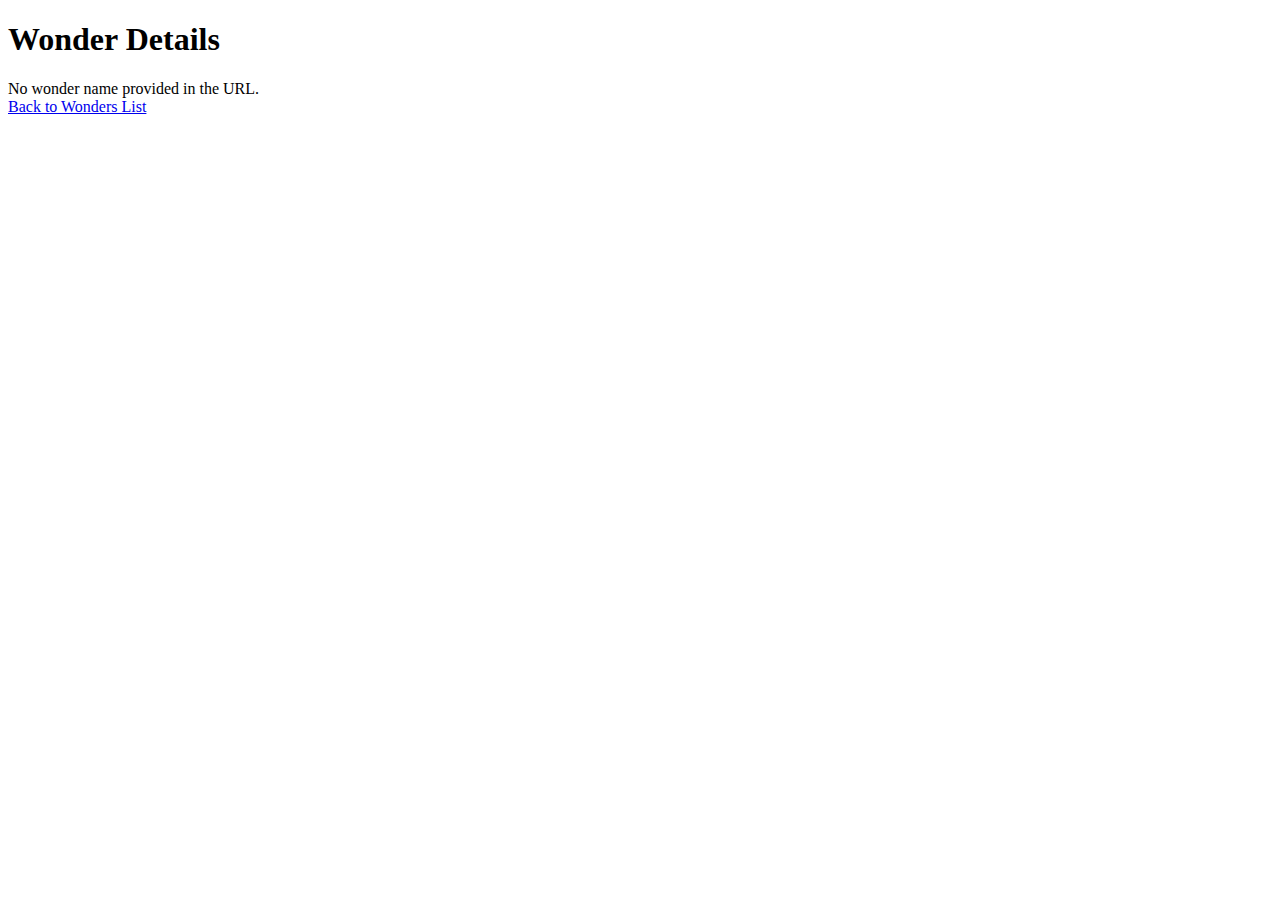
==== details.html @ 65838531 "Founf the Error to Display the Information" ====
<!DOCTYPE html>
<html lang="en">
<head>
    <meta charset="UTF-8">
    <meta name="viewport" content="width=device-width, initial-scale=1.0">
    <title>Wonder Details</title>
    
</head>
<body>
  <h1>Wonder Details</h1>
  <div id="wonder-details"></div>
  <a href="index.html">Back to Wonders List</a>
  <script src="scripts/details.js"></script>
</body>
</html>
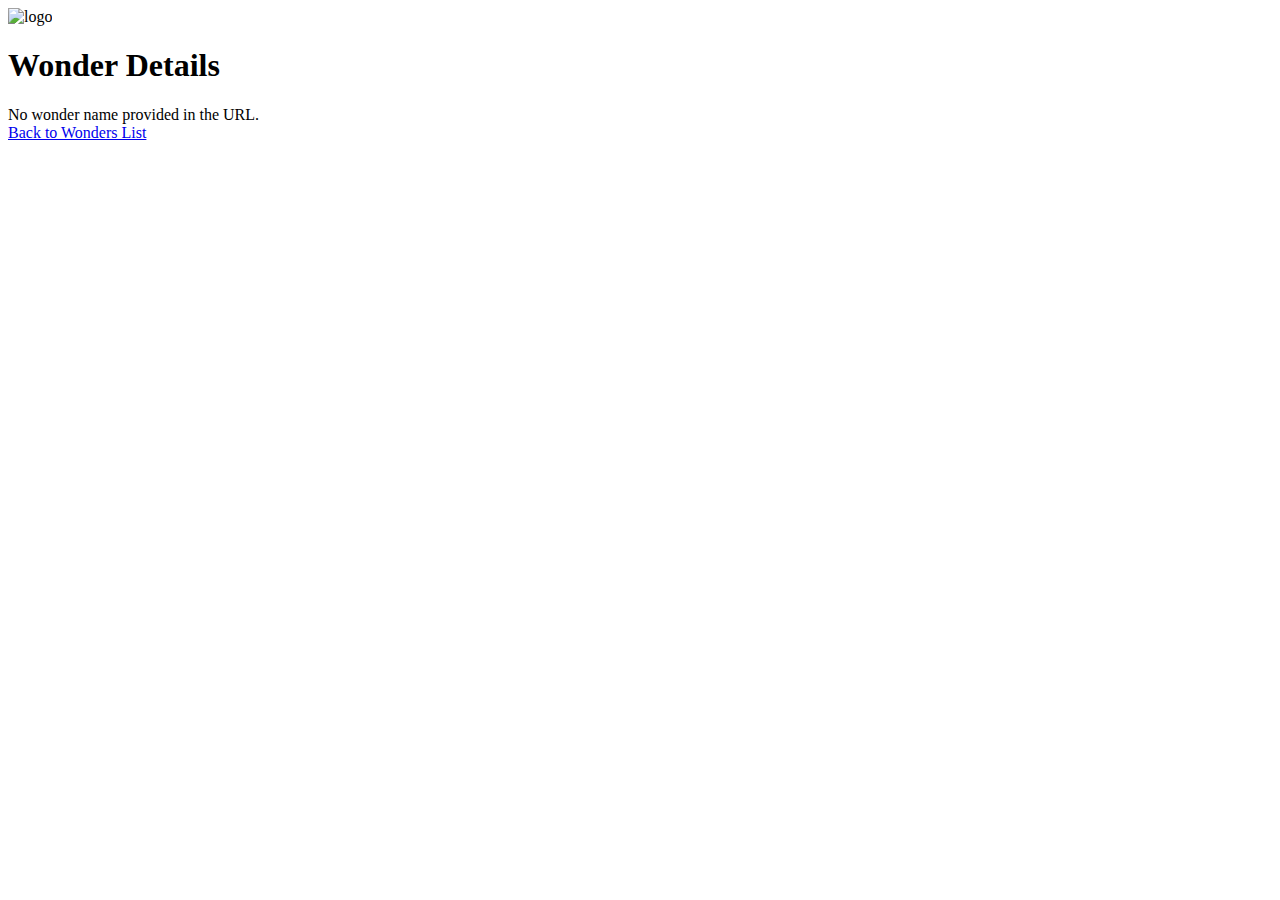
==== commit 942c72f6: "Linked CSS Files to HTML Page" ====
--- a/details.html
+++ b/details.html
@@ -4,9 +4,17 @@
     <meta charset="UTF-8">
     <meta name="viewport" content="width=device-width, initial-scale=1.0">
     <title>Wonder Details</title>
-    
+    <link rel="stylesheet" href="./styles/base/base.css" />
+    <link rel="stylesheet" href="./styles/base/utilities.css" />
+    <link rel="stylesheet" href="./styles/base/colors.css" />
+    <link rel="stylesheet" href="./styles/home.css" /> 
 </head>
 <body>
+  <nav class="flex white-bg navbar">
+    <div class="nav-logo">
+      <img src="./assets/images/logo.webp" alt="logo" />
+    </div>
+    
   <h1>Wonder Details</h1>
   <div id="wonder-details"></div>
   <a href="index.html">Back to Wonders List</a>
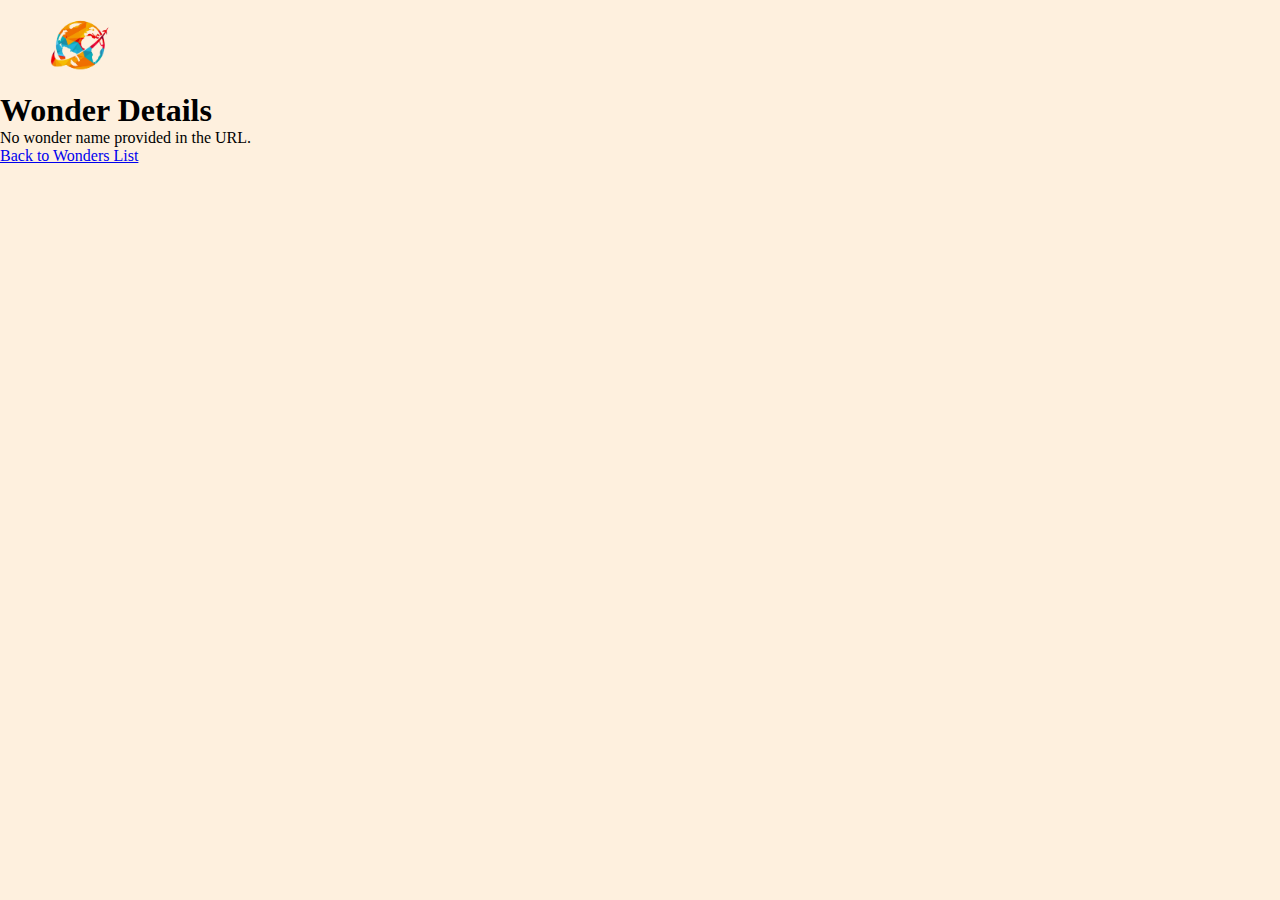
==== commit 1d5b57dc: "Designed the Navbas" ====
--- a/details.html
+++ b/details.html
@@ -4,17 +4,19 @@
     <meta charset="UTF-8">
     <meta name="viewport" content="width=device-width, initial-scale=1.0">
     <title>Wonder Details</title>
-    <link rel="stylesheet" href="./styles/base/base.css" />
-    <link rel="stylesheet" href="./styles/base/utilities.css" />
-    <link rel="stylesheet" href="./styles/base/colors.css" />
-    <link rel="stylesheet" href="./styles/home.css" /> 
+    <link rel="stylesheet" href="./styles/base.css" />
+    <link rel="stylesheet" href="./styles/colors.css" />
+    <link rel="stylesheet" href="./styles/utilities.css" />
+    <link rel="stylesheet" href="./styles/home.css" />
 </head>
-<body>
-  <nav class="flex white-bg navbar">
-    <div class="nav-logo">
-      <img src="./assets/images/logo.webp" alt="logo" />
-    </div>
-    
+<body class="orgPastel-bg">
+  <header> 
+    <nav class="flex grey-bg navbar">
+     <div class="nav-logo">
+       <img src="Assets/Images/Logo_world_wonders-removebg-preview.png" alt="logo" />
+     </div>
+     </nav>
+  </header>
   <h1>Wonder Details</h1>
   <div id="wonder-details"></div>
   <a href="index.html">Back to Wonders List</a>
--- a/styles/base.css
+++ b/styles/base.css
@@ -0,0 +1,42 @@
+* {
+    padding: 0;
+    margin: 0;
+    box-sizing: border-box;
+  }
+
+  @font-face {
+    font-family: "AirTraveler";
+    src: url(./../Assets/Fonts/AirtravelerspersonaluseBdit-gxgyE.otf);
+  }
+
+  header {
+    font-family: "AirTraveler";
+  }
+
+  img {
+    width: 100%;
+    height: 100%;
+    object-fit: cover;
+  }
+  
+
+  .navbar {
+    height: 92px;
+    width: 100%;
+    padding: 0 25px;
+    align-items: center;
+  }
+  
+  .nav-logo {
+    padding: 3px;
+    height: 100%;
+    align-items: center;
+  }
+
+  .nav-title {
+    flex-grow: 1.1;
+    height: 55px;
+    margin-left: 20px;
+    align-items: center;
+    padding: 8px;
+  }--- a/styles/colors.css
+++ b/styles/colors.css
@@ -0,0 +1,7 @@
+.orgPastel-bg{
+    background-color: rgb(254, 240, 222);
+}
+
+.orgDark-txt{
+    color: rgb(188, 109, 7);
+}--- a/styles/utilities.css
+++ b/styles/utilities.css
@@ -0,0 +1,38 @@
+.flex {
+    display: flex;
+}
+  
+.row {
+    flex-direction: row;
+}
+  
+.column {
+    flex-direction: column;
+}
+  
+.full-width {
+    width: 100%;
+}
+  
+.full-height {
+    height: 100%;
+}
+  
+.wrap {
+    flex-wrap: wrap;
+}
+  
+.rounded {
+    border-radius: 100px;
+}
+  
+.bold {
+    font-weight: bold;
+}
+  
+.center {
+    align-items: center;
+    justify-content: center;
+}
+  
+  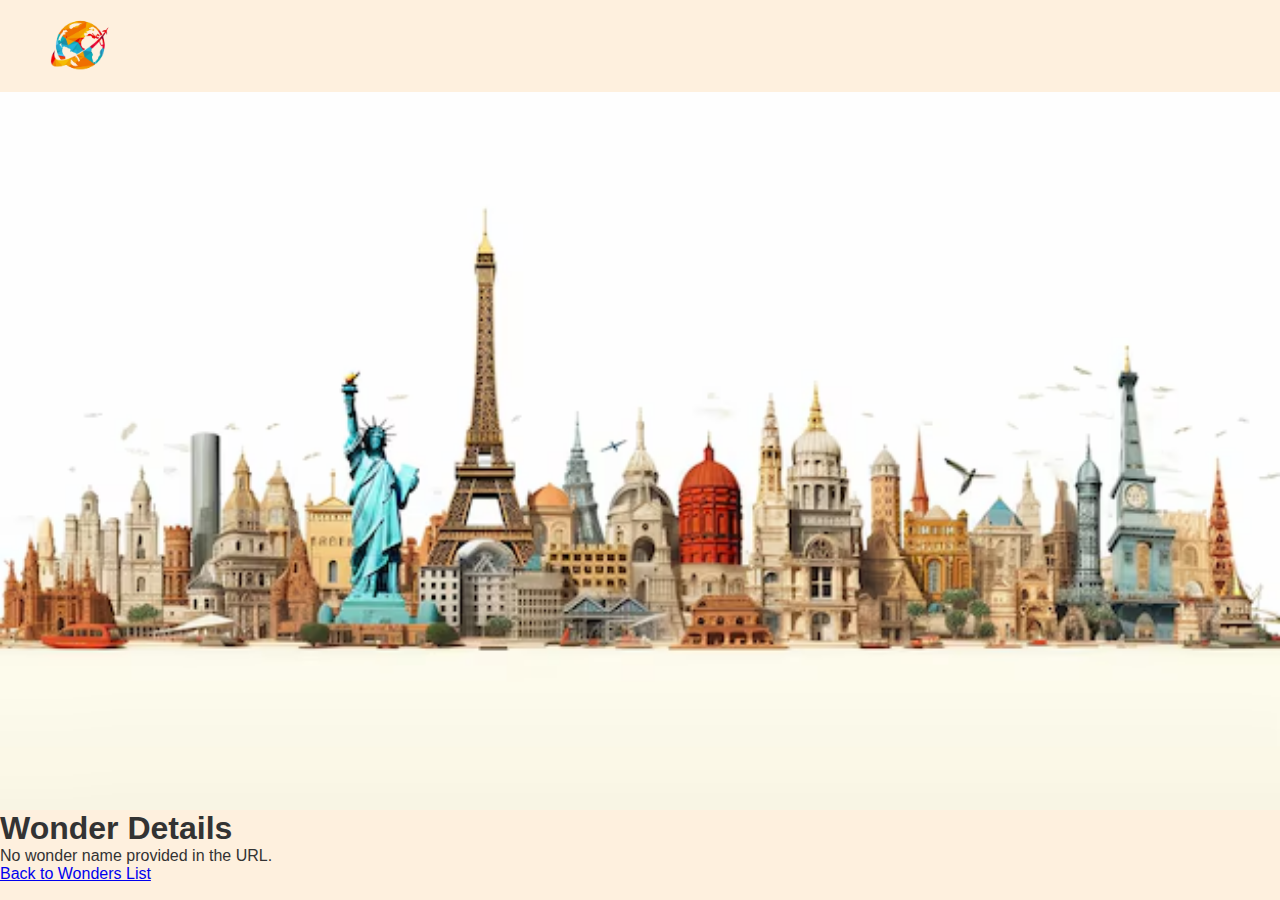
==== commit 25eb87d1: "Added a background image & designed cards" ====
--- a/details.html
+++ b/details.html
@@ -16,6 +16,9 @@
        <img src="Assets/Images/Logo_world_wonders-removebg-preview.png" alt="logo" />
      </div>
      </nav>
+    <div class="flex">
+      <img src="Assets/Images/world-landmarks-famous-monuments-collage-isolated-white-background_880100-2478.avif" alt="Background"/>
+    </div>
   </header>
   <h1>Wonder Details</h1>
   <div id="wonder-details"></div>
--- a/styles/base.css
+++ b/styles/base.css
@@ -9,6 +9,14 @@
     src: url(./../Assets/Fonts/AirtravelerspersonaluseBdit-gxgyE.otf);
   }
 
+  body {
+    background-color: #f5f0e1; /* Soft beige background */
+    color: #333;
+    font-family: Arial, sans-serif;
+    margin: 0;
+    padding: 0;
+}
+
   header {
     font-family: "AirTraveler";
   }
@@ -18,6 +26,15 @@
     height: 100%;
     object-fit: cover;
   }
+
+  .img-bg{
+        text-align: center;
+        margin-top: 80px; 
+        max-width: 100%;
+        height: 80%;
+        border-radius: 8px; 
+        box-shadow: 0 4px 8px rgba(0, 0, 0, 0.1); 
+    }
   
 
   .navbar {
--- a/styles/home.css
+++ b/styles/home.css
@@ -0,0 +1,60 @@
+#wonders-list {
+    display: flex;
+    flex-wrap: wrap;
+    gap: 1.5rem;
+    justify-content: center;
+    padding: 2rem;
+    margin-top: 20px;
+}
+
+.wonder {
+    background-color: #fff;
+    border: 1px solid #ddd;
+    border-radius: 8px;
+    padding: 1rem;
+    width: 250px;
+    box-shadow: 0 4px 8px rgba(0, 0, 0, 0.1);
+    text-align: center;
+    transition: transform 0.3s ease, box-shadow 0.3s ease;
+}
+
+.wonder:hover {
+    transform: translateY(-5px);
+    box-shadow: 0 8px 16px rgba(0, 0, 0, 0.2);
+}
+
+.wonder h2 {
+    font-size: 1.25rem;
+    color: #333;
+    margin: 0.5rem 0;
+}
+
+.wonder p {
+    color: #555;
+    margin: 0.5rem 0 1rem;
+}
+
+button {
+    background-color: #4b6584; 
+    color: #fff;
+    border: none;
+    padding: 0.5rem 1rem;
+    border-radius: 5px;
+    cursor: pointer;
+    font-size: 0.9rem;
+    transition: background-color 0.3s ease;
+}
+
+button:hover {
+    background-color: #34495e; 
+}
+
+footer {
+    background-color: #4b6584;
+    color: #fff;
+    text-align: center;
+    padding: 1rem;
+    position: relative;
+    bottom: 0;
+    width: 100%;
+}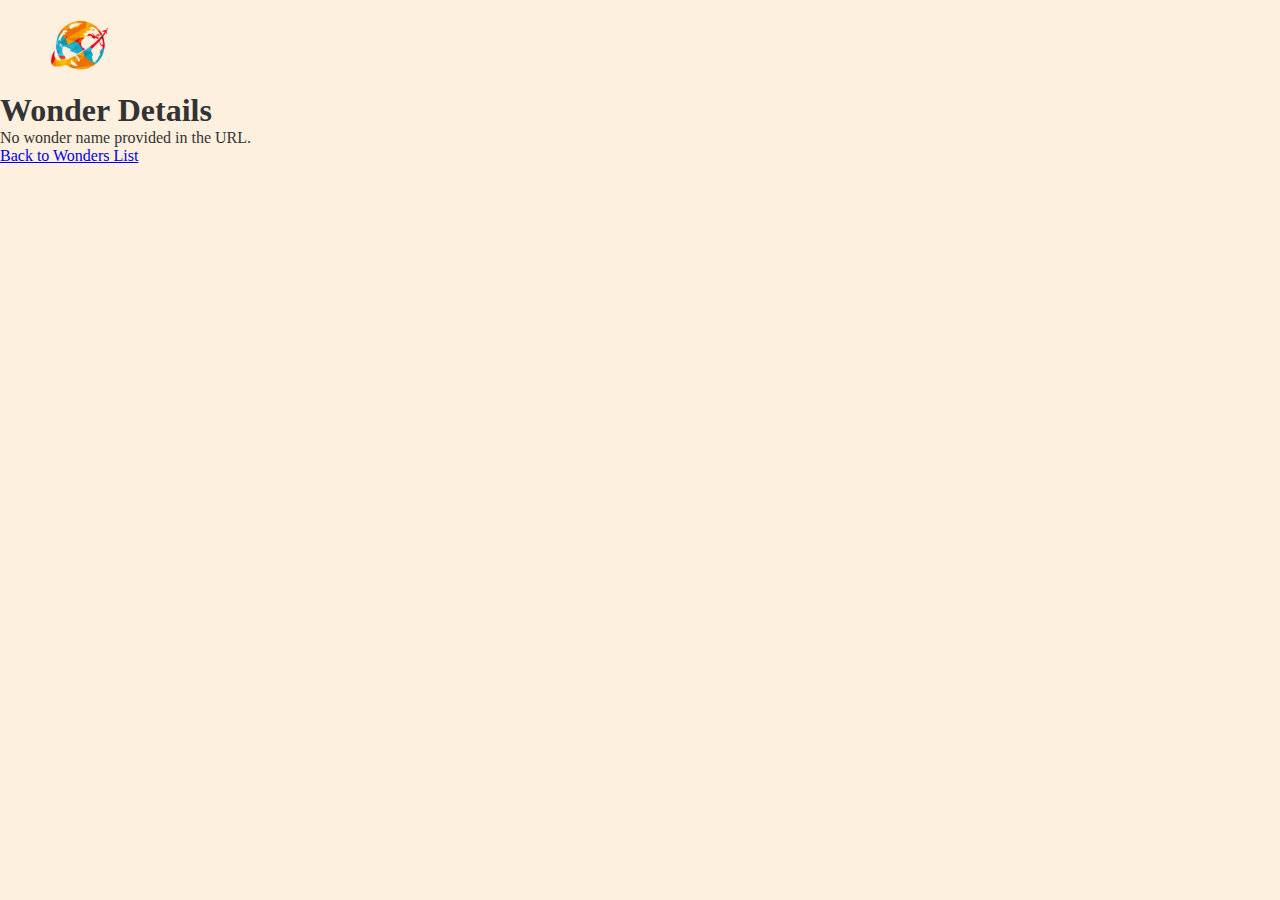
==== commit 48169459: "Changed the background image" ====
--- a/details.html
+++ b/details.html
@@ -16,9 +16,6 @@
        <img src="Assets/Images/Logo_world_wonders-removebg-preview.png" alt="logo" />
      </div>
      </nav>
-    <div class="flex">
-      <img src="Assets/Images/world-landmarks-famous-monuments-collage-isolated-white-background_880100-2478.avif" alt="Background"/>
-    </div>
   </header>
   <h1>Wonder Details</h1>
   <div id="wonder-details"></div>
--- a/styles/base.css
+++ b/styles/base.css
@@ -4,56 +4,56 @@
     box-sizing: border-box;
   }
 
-  @font-face {
+@font-face {
     font-family: "AirTraveler";
     src: url(./../Assets/Fonts/AirtravelerspersonaluseBdit-gxgyE.otf);
-  }
+}
 
-  body {
+body {
     background-color: #f5f0e1; /* Soft beige background */
     color: #333;
-    font-family: Arial, sans-serif;
+    font-family: "AirTraveler";
     margin: 0;
     padding: 0;
 }
 
-  header {
+header {
     font-family: "AirTraveler";
-  }
+}
 
-  img {
+img {
     width: 100%;
     height: 100%;
     object-fit: cover;
-  }
+}
 
-  .img-bg{
-        text-align: center;
-        margin-top: 80px; 
-        max-width: 100%;
-        height: 80%;
-        border-radius: 8px; 
-        box-shadow: 0 4px 8px rgba(0, 0, 0, 0.1); 
-    }
+.img-bg{
+    align-items: center;
+    margin-top: 80px; 
+    max-width: 70%;
+    height: 60%;
+    border-radius: 8px; 
+    box-shadow: 0 4px 8px rgba(0, 0, 0, 0.1); 
+}
   
 
-  .navbar {
+.navbar {
     height: 92px;
     width: 100%;
     padding: 0 25px;
     align-items: center;
-  }
+}
   
-  .nav-logo {
+.nav-logo {
     padding: 3px;
     height: 100%;
     align-items: center;
-  }
+}
 
-  .nav-title {
+.nav-title {
     flex-grow: 1.1;
     height: 55px;
     margin-left: 20px;
     align-items: center;
     padding: 8px;
-  }+ }--- a/styles/home.css
+++ b/styles/home.css
@@ -8,8 +8,8 @@
 }
 
 .wonder {
-    background-color: #fff;
-    border: 1px solid #ddd;
+    background-color: #ef8b07;
+    border: 1px solid #ef8b07;
     border-radius: 8px;
     padding: 1rem;
     width: 250px;
@@ -25,7 +25,7 @@
 
 .wonder h2 {
     font-size: 1.25rem;
-    color: #333;
+    color: #060505;
     margin: 0.5rem 0;
 }
 
@@ -35,8 +35,8 @@
 }
 
 button {
-    background-color: #4b6584; 
-    color: #fff;
+    background-color: rgb(254, 240, 222); 
+    color: #030303;
     border: none;
     padding: 0.5rem 1rem;
     border-radius: 5px;
@@ -46,11 +46,11 @@
 }
 
 button:hover {
-    background-color: #34495e; 
+    background-color: rgb(254, 240, 222); 
 }
 
 footer {
-    background-color: #4b6584;
+    background-color: rgb(254, 240, 222);
     color: #fff;
     text-align: center;
     padding: 1rem;
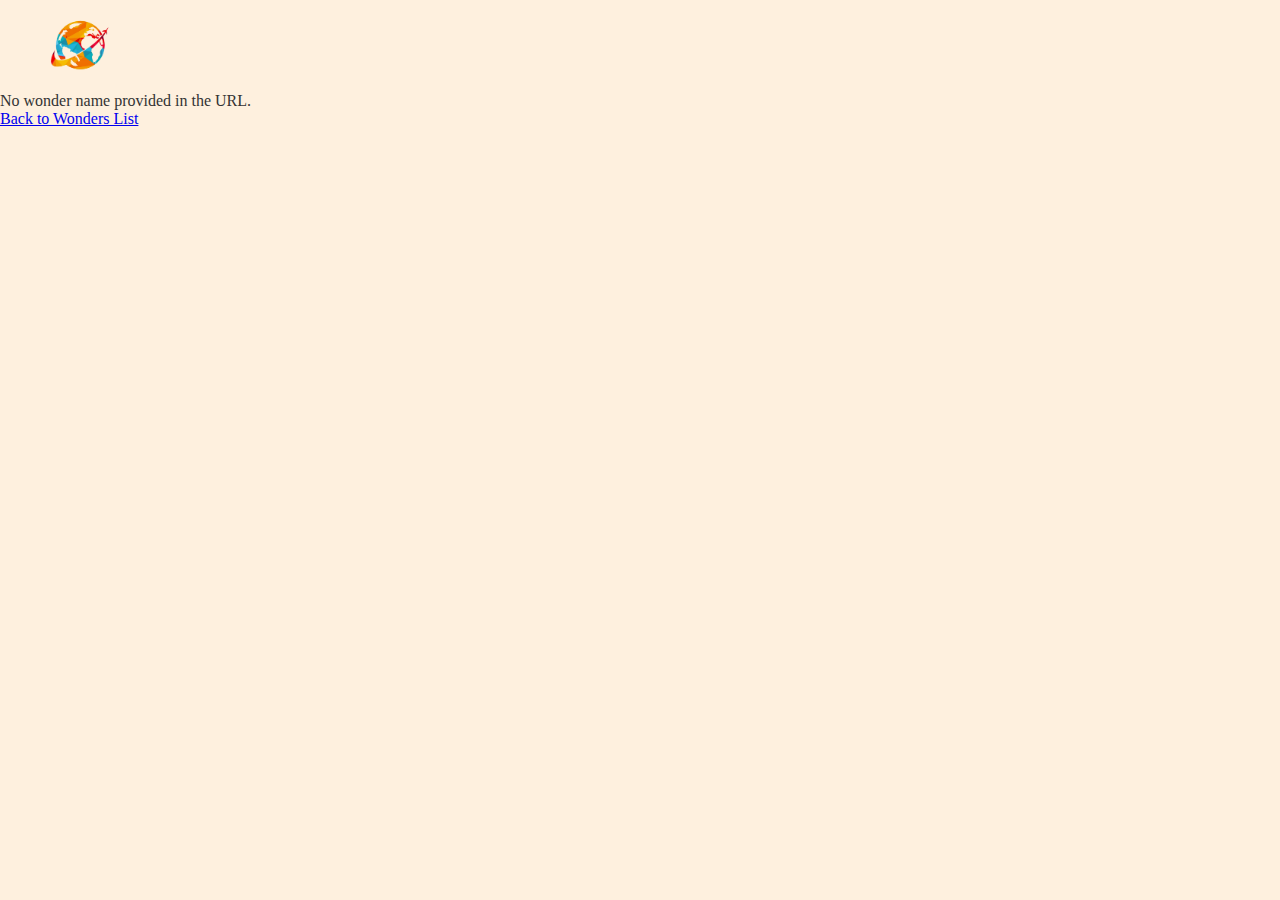
==== commit 3e5274a5: "Finished the styling if index.html page" ====
--- a/details.html
+++ b/details.html
@@ -4,6 +4,8 @@
     <meta charset="UTF-8">
     <meta name="viewport" content="width=device-width, initial-scale=1.0">
     <title>Wonder Details</title>
+    <link rel="icon" href="Assets/Images/Logo_world_wonders-removebg-preview.png" type="image/x-icon"> 
+
     <link rel="stylesheet" href="./styles/base.css" />
     <link rel="stylesheet" href="./styles/colors.css" />
     <link rel="stylesheet" href="./styles/utilities.css" />
@@ -17,7 +19,6 @@
      </div>
      </nav>
   </header>
-  <h1>Wonder Details</h1>
   <div id="wonder-details"></div>
   <a href="index.html">Back to Wonders List</a>
   <script src="scripts/details.js"></script>
--- a/styles/base.css
+++ b/styles/base.css
@@ -27,13 +27,15 @@
     object-fit: cover;
 }
 
-.img-bg{
-    align-items: center;
-    margin-top: 80px; 
+.img-bg {
+    display: flex;
+    justify-content: center; 
+    align-items: center; 
+    margin: 80px auto; 
     max-width: 70%;
-    height: 60%;
-    border-radius: 8px; 
-    box-shadow: 0 4px 8px rgba(0, 0, 0, 0.1); 
+    height: auto; 
+    border-radius: 8px;
+    box-shadow: 0 4px 8px rgba(0, 0, 0, 0.1);
 }
   
 
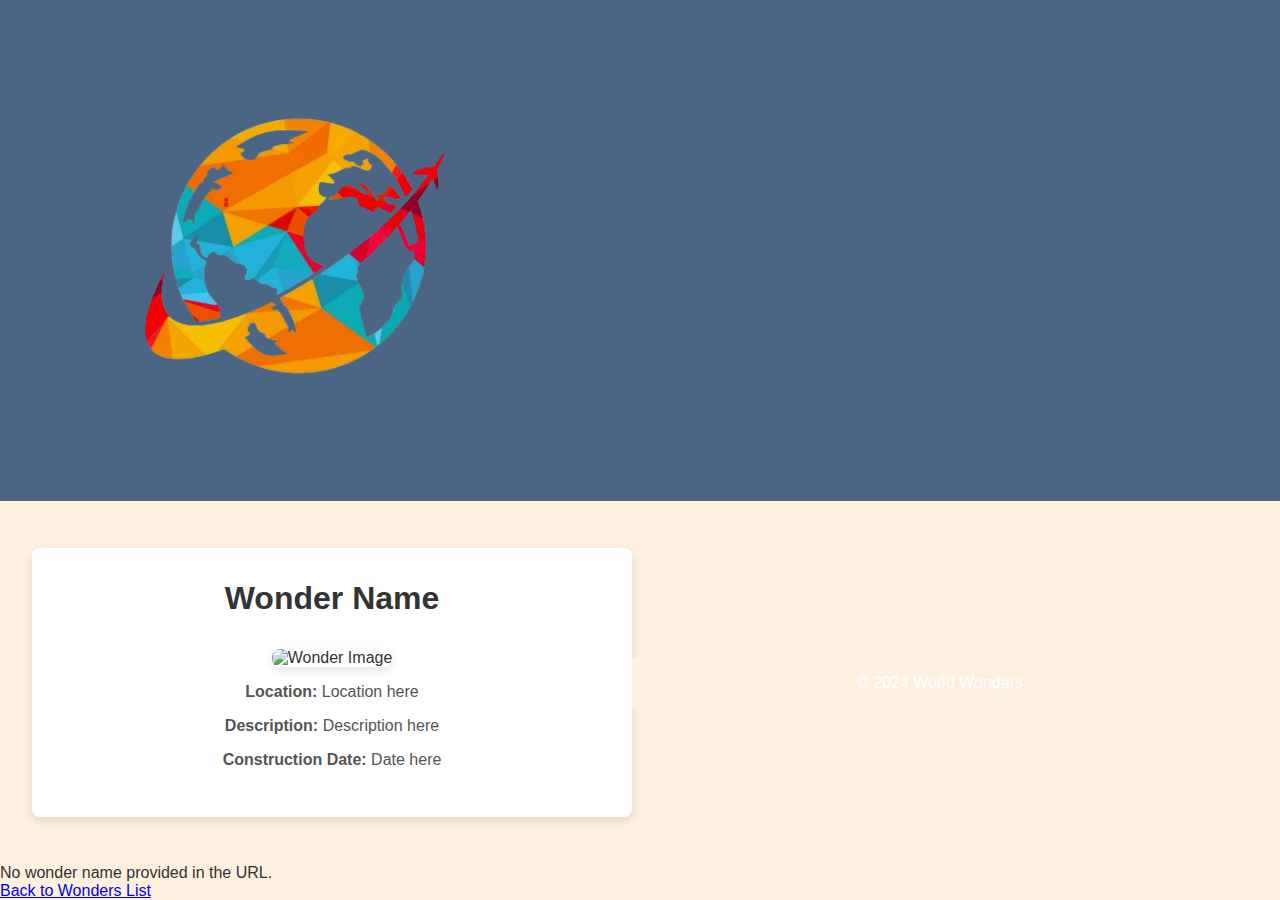
==== commit b32059a1: "Styled the details.html page" ====
--- a/details.html
+++ b/details.html
@@ -6,11 +6,12 @@
     <title>Wonder Details</title>
     <link rel="icon" href="Assets/Images/Logo_world_wonders-removebg-preview.png" type="image/x-icon"> 
 
-    <link rel="stylesheet" href="./styles/base.css" />
+    <link rel="stylesheet" href="./styles/details.css" />
     <link rel="stylesheet" href="./styles/colors.css" />
     <link rel="stylesheet" href="./styles/utilities.css" />
     <link rel="stylesheet" href="./styles/home.css" />
 </head>
+
 <body class="orgPastel-bg">
   <header> 
     <nav class="flex grey-bg navbar">
@@ -19,6 +20,20 @@
      </div>
      </nav>
   </header>
+
+  <main>
+    <section class="details-card">
+        <h2 id="wonder-name">Wonder Name</h2>
+        <img id="wonder-image" src="" alt="Wonder Image" class="wonder-image">
+        <p id="wonder-location"><strong>Location:</strong> Location here</p>
+        <p id="wonder-description"><strong>Description:</strong> Description here</p>
+        <p id="wonder-construction"><strong>Construction Date:</strong> Date here</p>
+    </section>
+    <footer>
+      <p>&copy; 2024 World Wonders</p>
+    </footer>
+  </main>
+
   <div id="wonder-details"></div>
   <a href="index.html">Back to Wonders List</a>
   <script src="scripts/details.js"></script>
--- a/styles/details.css
+++ b/styles/details.css
@@ -0,0 +1,74 @@
+* {
+    padding: 0;
+    margin: 0;
+    box-sizing: border-box;
+}
+
+body {
+    background-color: #f5f0e1; /* Soft beige background */
+    color: #333;
+    font-family: Arial, sans-serif;
+    margin: 0;
+    display: flex;
+    flex-direction: column;
+    min-height: 100vh;
+}
+
+header {
+    text-align: center;
+    padding: 1.5rem;
+    background-color: #4b6584; /* Muted blue */
+    color: #fff;
+}
+
+.nav-logo {
+    display: flex;
+    align-items: center;
+    justify-content: center;
+}
+
+main {
+    flex: 1;
+    display: flex;
+    justify-content: center;
+    align-items: center;
+    padding: 2rem;
+}
+
+.details-card {
+    background-color: #fff;
+    border-radius: 8px;
+    padding: 2rem;
+    max-width: 600px;
+    width: 100%;
+    box-shadow: 0 4px 8px rgba(0, 0, 0, 0.1);
+    text-align: center;
+}
+
+.details-card h2 {
+    font-size: 2rem;
+    margin-bottom: 1rem;
+    color: #333;
+}
+
+.wonder-image {
+    width: 100%;
+    max-width: 400px;
+    height: auto;
+    border-radius: 8px;
+    margin: 1rem 0;
+    box-shadow: 0 4px 8px rgba(0, 0, 0, 0.1);
+}
+
+.details-card p {
+    font-size: 1rem;
+    color: #555;
+    margin-bottom: 1rem;
+}
+
+footer {
+    background-color: #4b6584;
+    color: #fff;
+    text-align: center;
+    padding: 1rem;
+}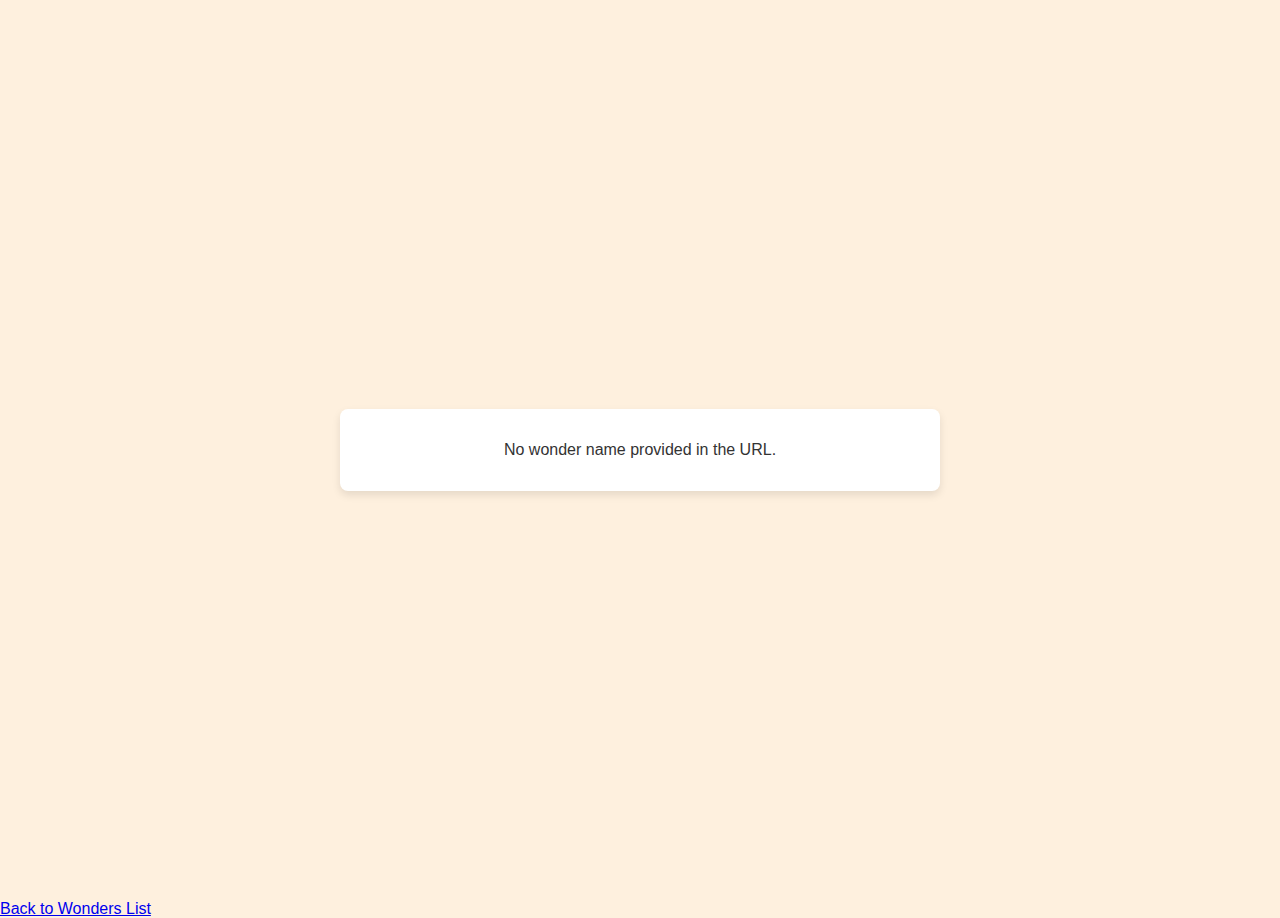
==== commit b8d3413b: "Finished the stying of details.html page" ====
--- a/details.html
+++ b/details.html
@@ -13,14 +13,6 @@
 </head>
 
 <body class="orgPastel-bg">
-  <header> 
-    <nav class="flex grey-bg navbar">
-     <div class="nav-logo">
-       <img src="Assets/Images/Logo_world_wonders-removebg-preview.png" alt="logo" />
-     </div>
-     </nav>
-  </header>
-
   <main>
     <section class="details-card">
         <h2 id="wonder-name">Wonder Name</h2>
@@ -29,9 +21,6 @@
         <p id="wonder-description"><strong>Description:</strong> Description here</p>
         <p id="wonder-construction"><strong>Construction Date:</strong> Date here</p>
     </section>
-    <footer>
-      <p>&copy; 2024 World Wonders</p>
-    </footer>
   </main>
 
   <div id="wonder-details"></div>
--- a/styles/details.css
+++ b/styles/details.css
@@ -5,7 +5,7 @@
 }
 
 body {
-    background-color: #f5f0e1; /* Soft beige background */
+    background-color: #f5f0e1; 
     color: #333;
     font-family: Arial, sans-serif;
     margin: 0;
@@ -14,41 +14,10 @@
     min-height: 100vh;
 }
 
-header {
-    text-align: center;
-    padding: 1.5rem;
-    background-color: #4b6584; /* Muted blue */
-    color: #fff;
-}
-
-.nav-logo {
-    display: flex;
-    align-items: center;
-    justify-content: center;
-}
-
-main {
-    flex: 1;
-    display: flex;
-    justify-content: center;
-    align-items: center;
-    padding: 2rem;
-}
-
-.details-card {
-    background-color: #fff;
-    border-radius: 8px;
-    padding: 2rem;
-    max-width: 600px;
-    width: 100%;
-    box-shadow: 0 4px 8px rgba(0, 0, 0, 0.1);
-    text-align: center;
-}
-
 .details-card h2 {
-    font-size: 2rem;
-    margin-bottom: 1rem;
-    color: #333;
+    font-size: 32px;
+    margin-bottom: 16px;
+    color: #d90b1c;
 }
 
 .wonder-image {
@@ -56,19 +25,30 @@
     max-width: 400px;
     height: auto;
     border-radius: 8px;
-    margin: 1rem 0;
+    margin: 16px 0;
     box-shadow: 0 4px 8px rgba(0, 0, 0, 0.1);
 }
 
 .details-card p {
-    font-size: 1rem;
-    color: #555;
+    font-size: 16px;
+    color: #d90b1c;
     margin-bottom: 1rem;
 }
 
-footer {
-    background-color: #4b6584;
-    color: #fff;
+main {
+    display: flex;
+    justify-content: center;  
+    align-items: center;      
+    height: 100vh;            
+    padding: 32px;
+}
+
+.details-card {
+    background-color: #fff;
+    border-radius: 8px;
+    padding: 32px;
+    max-width: 600px;
+    width: 100%;
+    box-shadow: 0 4px 8px rgba(0, 0, 0, 0.1);
     text-align: center;
-    padding: 1rem;
 }--- a/styles/colors.css
+++ b/styles/colors.css
@@ -4,4 +4,8 @@
 
 .orgDark-txt{
     color: rgb(188, 109, 7);
+}
+
+.redcolor-txt{
+    color: #d90b1c;
 }--- a/styles/utilities.css
+++ b/styles/utilities.css
@@ -1,21 +1,5 @@
 .flex {
     display: flex;
-}
-  
-.row {
-    flex-direction: row;
-}
-  
-.column {
-    flex-direction: column;
-}
-  
-.full-width {
-    width: 100%;
-}
-  
-.full-height {
-    height: 100%;
 }
   
 .wrap {
--- a/styles/home.css
+++ b/styles/home.css
@@ -1,9 +1,9 @@
 #wonders-list {
     display: flex;
     flex-wrap: wrap;
-    gap: 1.5rem;
+    gap: 24px;
     justify-content: center;
-    padding: 2rem;
+    padding: 32px;
     margin-top: 20px;
 }
 
@@ -11,7 +11,7 @@
     background-color: #ef8b07;
     border: 1px solid #ef8b07;
     border-radius: 8px;
-    padding: 1rem;
+    padding: 16px;
     width: 250px;
     box-shadow: 0 4px 8px rgba(0, 0, 0, 0.1);
     text-align: center;
@@ -24,24 +24,24 @@
 }
 
 .wonder h2 {
-    font-size: 1.25rem;
+    font-size: 20px;
     color: #060505;
-    margin: 0.5rem 0;
+    margin: 8px 0;
 }
 
 .wonder p {
     color: #555;
-    margin: 0.5rem 0 1rem;
+    margin: 8px 0px 16px;
 }
 
 button {
     background-color: rgb(254, 240, 222); 
     color: #030303;
     border: none;
-    padding: 0.5rem 1rem;
+    padding: 8px 16px;
     border-radius: 5px;
     cursor: pointer;
-    font-size: 0.9rem;
+    font-size: 15px;
     transition: background-color 0.3s ease;
 }
 
@@ -53,7 +53,7 @@
     background-color: rgb(254, 240, 222);
     color: #fff;
     text-align: center;
-    padding: 1rem;
+    padding: 16px;
     position: relative;
     bottom: 0;
     width: 100%;
